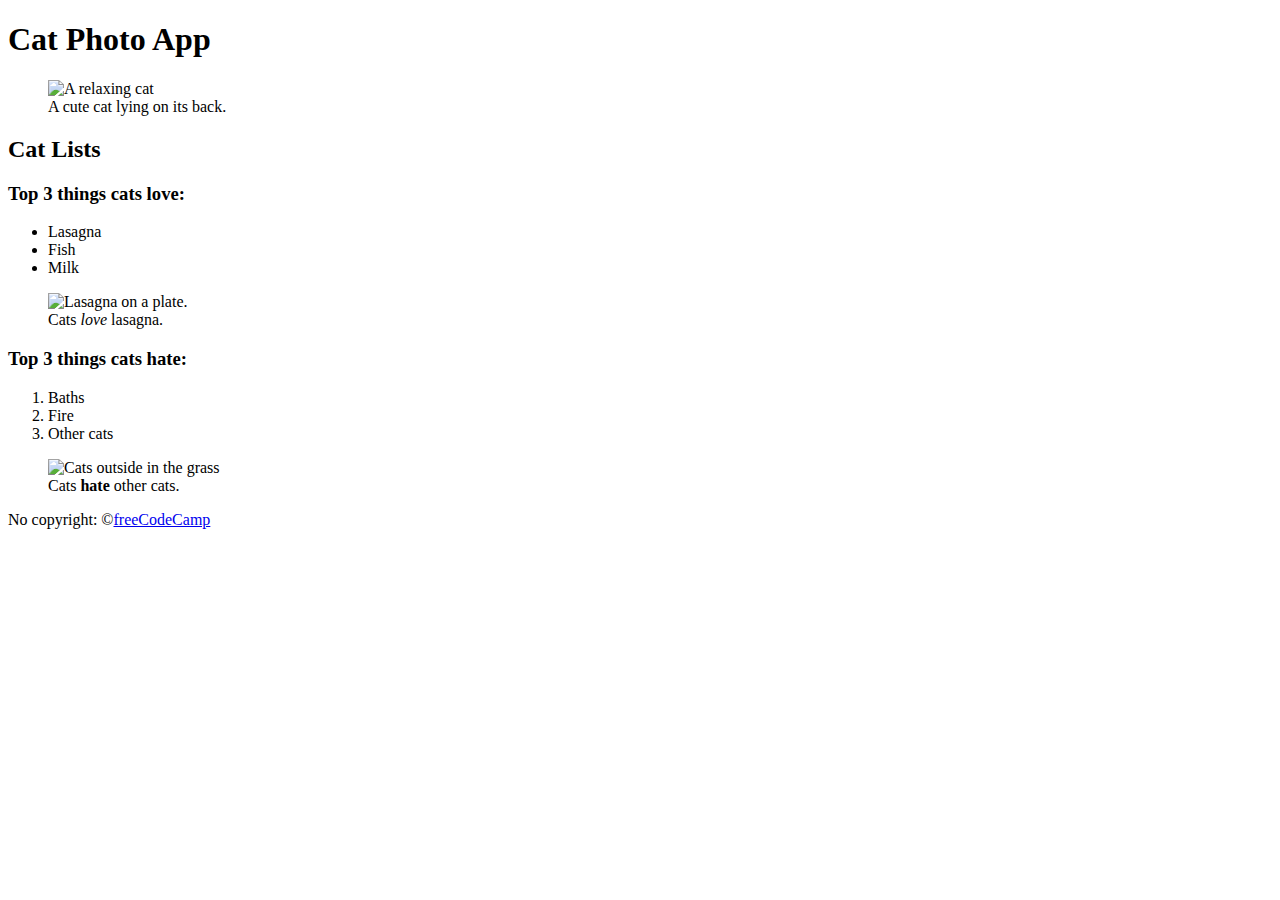
==== cat-photo-app/index.html @ 3b4dc1a1 "Added new website: Cat Photo App" ====
<!DOCTYPE html>
<html lang="en">
<head>
    <meta charset="UTF-8">
    <meta name="viewport" content="width=device-width, initial-scale=1.0">
    <meta name="author" content="Derrick Abuga">
    <meta name="description" content="Check out cool cat photos!">
    <title>Cat Photo App</title>
</head>
<body>
    <header>
        <h1>Cat Photo App</h1>
        <figure>
            <img src="https://cdn.freecodecamp.org/curriculum/cat-photo-app/relaxing-cat.jpg" alt="A relaxing cat" title="A relaxing cat">
            <figcaption>A cute cat lying on its back.</figcaption>
        </figure>
    </header>
    <main>
        <h2>Cat Lists</h2>
        <section id="things-cats-love">
            <h3>Top 3 things cats love:</h3>
            <ul>
                <li>Lasagna</li>
                <li>Fish</li>
                <li>Milk</li>
            </ul>
            <figure>
                <img src="https://cdn.freecodecamp.org/curriculum/cat-photo-app/lasagna.jpg" alt="Lasagna on a plate." title="Lasagna on a plate.">
                <figcaption>Cats <em>love</em> lasagna.</figcaption>
            </figure>
        </section>
        <section id="things-cats-hate">
            <h3>Top 3 things cats hate:</h3>
            <ol>
                <li>Baths</li>
                <li>Fire</li>
                <li>Other cats</li>
            </ol>
            <figure>
                <img src="https://cdn.freecodecamp.org/curriculum/cat-photo-app/cats.jpg" alt="Cats outside in the grass" title="Cats outside in the grass.">
                <figcaption>Cats <strong>hate</strong> other cats.</figcaption>
            </figure>
        </section>
    </main>
    <footer>
        <p>
            No copyright: &copy;<a href="https://www.freecodecamp.org/">freeCodeCamp</a>
        </p>
    </footer>
</body>
</html>
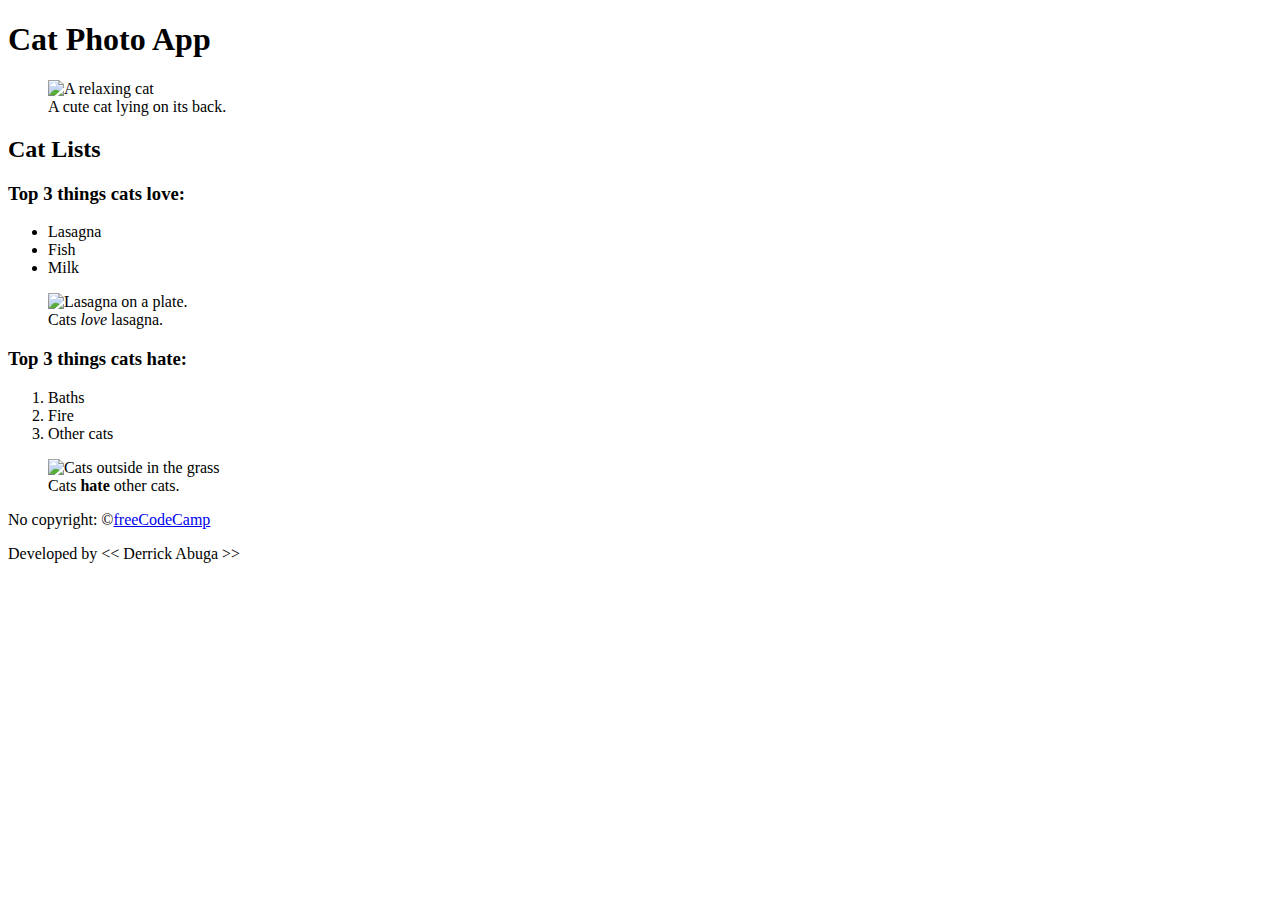
==== commit 7a313d4d: "Modified: cat-photo-app/index.html" ====
--- a/cat-photo-app/index.html
+++ b/cat-photo-app/index.html
@@ -46,6 +46,9 @@
         <p>
             No copyright: &copy;<a href="https://www.freecodecamp.org/">freeCodeCamp</a>
         </p>
+        <p>
+            Developed by &lt;&lt; Derrick Abuga &gt;&gt;
+        </p>
     </footer>
 </body>
 </html>